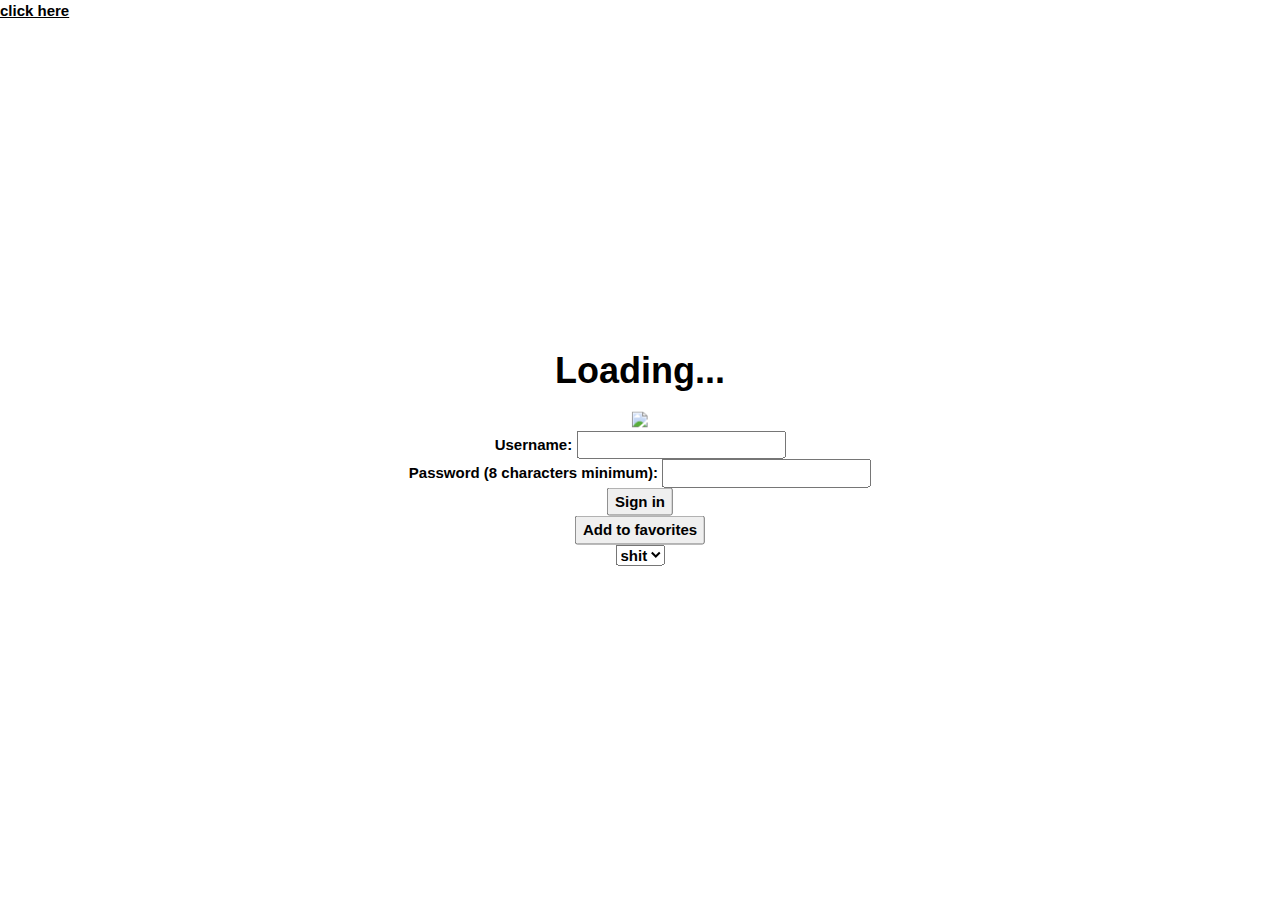
==== index.html @ 81b67aed "Update index.html" ====
<!DOCTYPE html>
<html>
  <head>
    
    <title>Loading...</title>
    <meta charset="UTF-8">
    <link rel="stylesheet" href="https://www.w3schools.com/w3css/4/w3.css">
    
      <style>
      
  body {
 background-image: url(img src="https://drive.google.com/1ZUnDlKl_yIkV4VnANwX6Ad-zDiMZbGzT");
}
     
      </style>
    
  </head>
  
  <body>
    
    <div class="w3-display-middle w3-center">
      
      <h1><b>Loading...<b></h1>
      
      <img src="https://gdurl.com/NK310">
      
  <div>
    <label for="username">Username:</label>
    <input type="text" id="username" name="username">
</div>

<div>
    <label for="pass">Password (8 characters minimum):</label>
    <input type="password" id="pass" name="password"
           minlength="8" required>
</div>

<input type="submit" value="Sign in">
    <div>
        <input class="favorite styled"
       type="button"
       value="Add to favorites">
        </div>
      <select>
        <option value="shit">shit</option>
        <option value="shit">shit</option>
        <option value="shit">shit</option>
        <option value="shit">shit</option>
        <option value="shit">shit</option>
        <option value="shit">shit</option>
        <option value="shit">shit</option>
        <option value="shit">shit</option>
        <option value="shit">shit</option>
        <option value="shit">shit</option>
        <option value="shit">shit</option>
        <option value="shit">shit</option>
        <option value="shit">shit</option>
        <option value="shit">shit</option>
      </select>
      
    </div>
    
        <a href="normfrog.github.io/test.html">click here</a>
        
  </body>
</html>
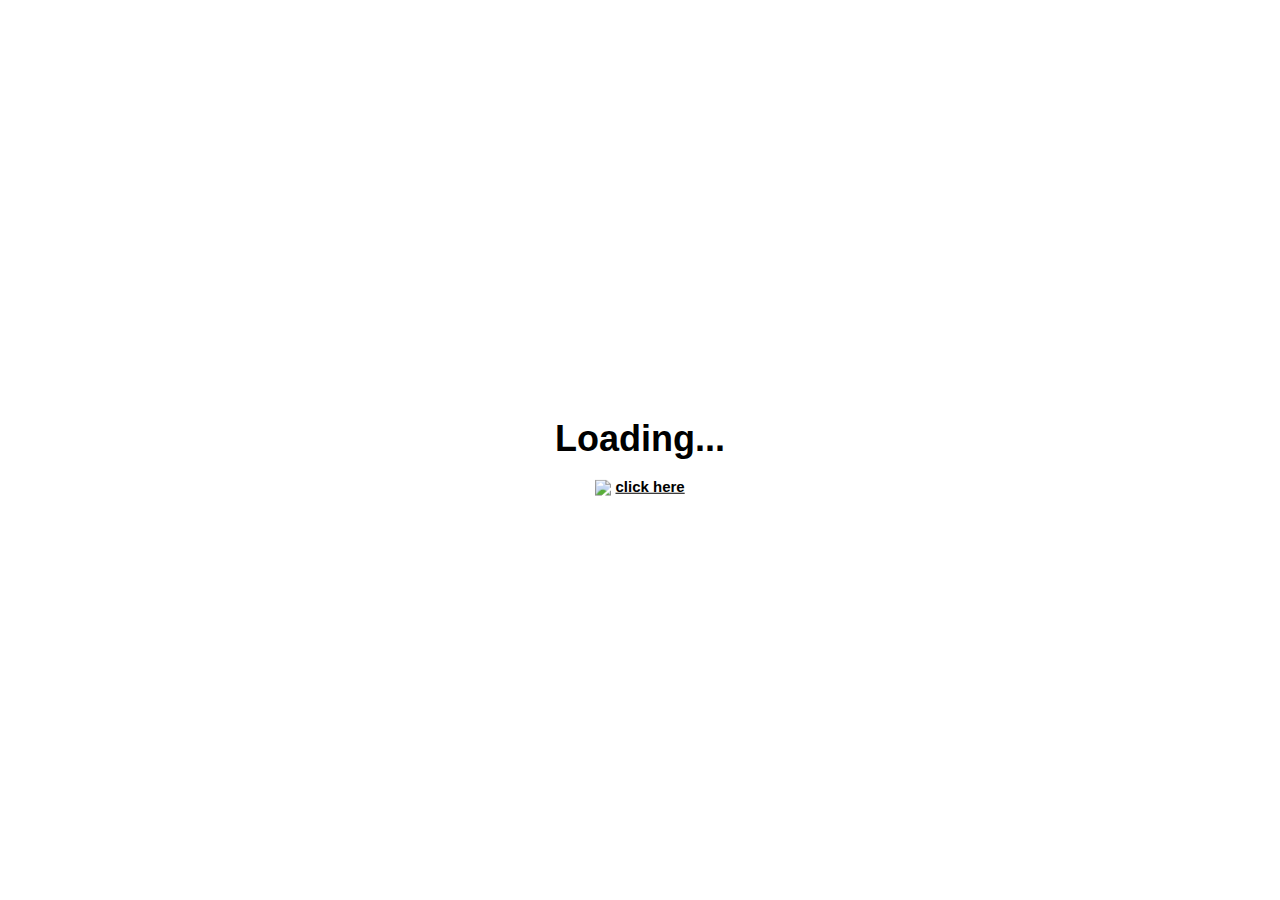
==== commit c9de9f18: "Update index.html" ====
--- a/index.html
+++ b/index.html
@@ -6,17 +6,15 @@
     <meta charset="UTF-8">
     <link rel="stylesheet" href="https://www.w3schools.com/w3css/4/w3.css">
     
-      <style>
-      
-  body {
- background-image: url(img src="https://drive.google.com/1ZUnDlKl_yIkV4VnANwX6Ad-zDiMZbGzT");
-}
-     
-      </style>
+    
     
   </head>
   
   <body>
+   
+    <video loop autoplay>
+    <source src="https://drive.google.com/uc?id=1ZUnDlKl_yIkV4VnANwX6Ad-zDiMZbGzT" type="video/webm">
+</video>
     
     <div class="w3-display-middle w3-center">
       
@@ -24,41 +22,7 @@
       
       <img src="https://gdurl.com/NK310">
       
-  <div>
-    <label for="username">Username:</label>
-    <input type="text" id="username" name="username">
-</div>
 
-<div>
-    <label for="pass">Password (8 characters minimum):</label>
-    <input type="password" id="pass" name="password"
-           minlength="8" required>
-</div>
-
-<input type="submit" value="Sign in">
-    <div>
-        <input class="favorite styled"
-       type="button"
-       value="Add to favorites">
-        </div>
-      <select>
-        <option value="shit">shit</option>
-        <option value="shit">shit</option>
-        <option value="shit">shit</option>
-        <option value="shit">shit</option>
-        <option value="shit">shit</option>
-        <option value="shit">shit</option>
-        <option value="shit">shit</option>
-        <option value="shit">shit</option>
-        <option value="shit">shit</option>
-        <option value="shit">shit</option>
-        <option value="shit">shit</option>
-        <option value="shit">shit</option>
-        <option value="shit">shit</option>
-        <option value="shit">shit</option>
-      </select>
-      
-    </div>
     
         <a href="normfrog.github.io/test.html">click here</a>
         
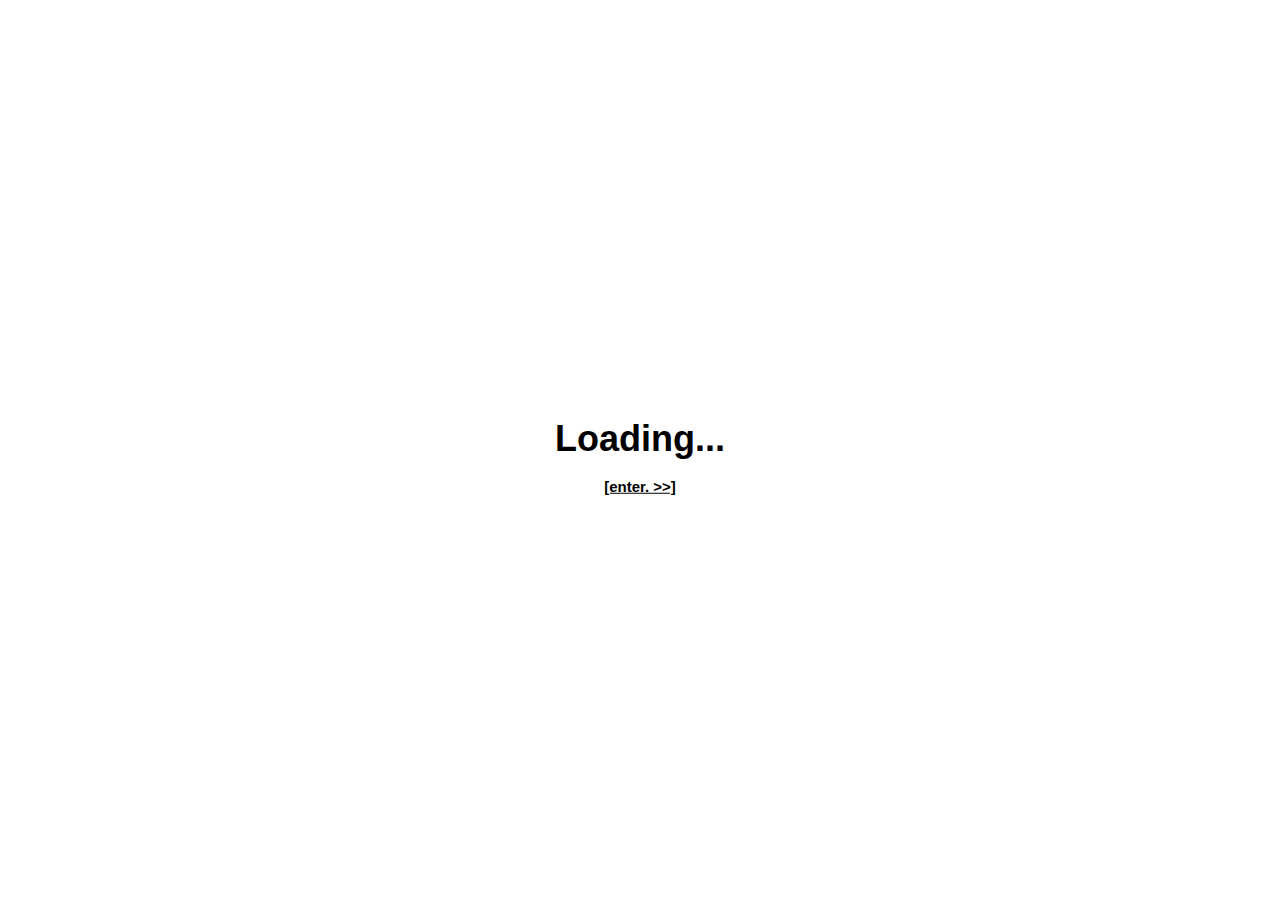
==== commit 3469d8b7: "Update index.html" ====
--- a/index.html
+++ b/index.html
@@ -20,11 +20,10 @@
       
       <h1><b>Loading...<b></h1>
       
-      <img src="https://gdurl.com/NK310">
-      
 
+<center>
     
-        <a href="normfrog.github.io/test.html">click here</a>
-        
+        <a href="normfrog.github.io/test.html">[enter. >>]</a>
+        </center>
   </body>
 </html>
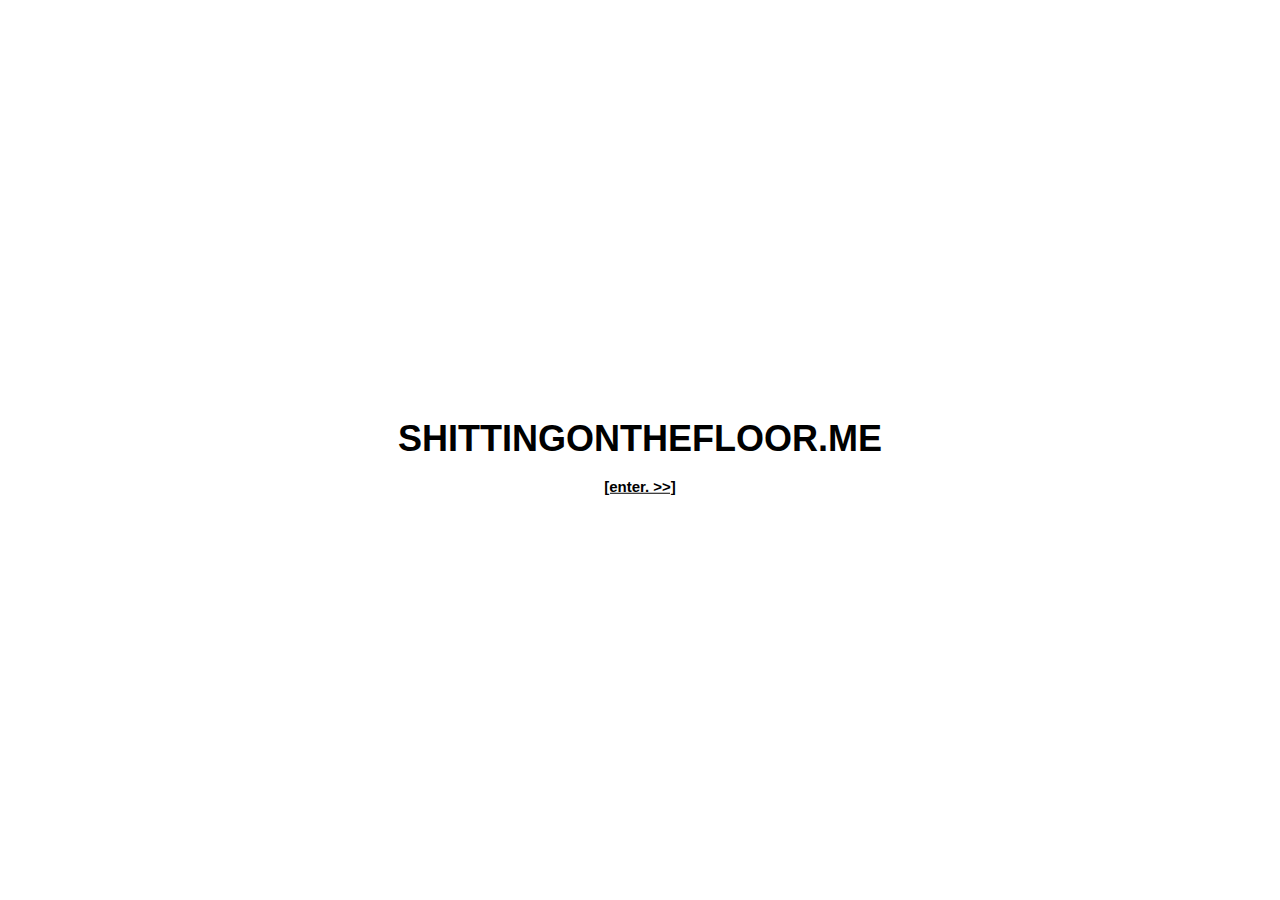
==== commit d4b800ec: "Update index.html" ====
--- a/index.html
+++ b/index.html
@@ -11,14 +11,15 @@
   </head>
   
   <body>
-   
+   <center>
     <video loop autoplay>
     <source src="https://drive.google.com/uc?id=1ZUnDlKl_yIkV4VnANwX6Ad-zDiMZbGzT" type="video/webm">
 </video>
+    </center>
     
     <div class="w3-display-middle w3-center">
       
-      <h1><b>Loading...<b></h1>
+      <h1><b>SHITTINGONTHEFLOOR.ME<b></h1>
       
 
 <center>
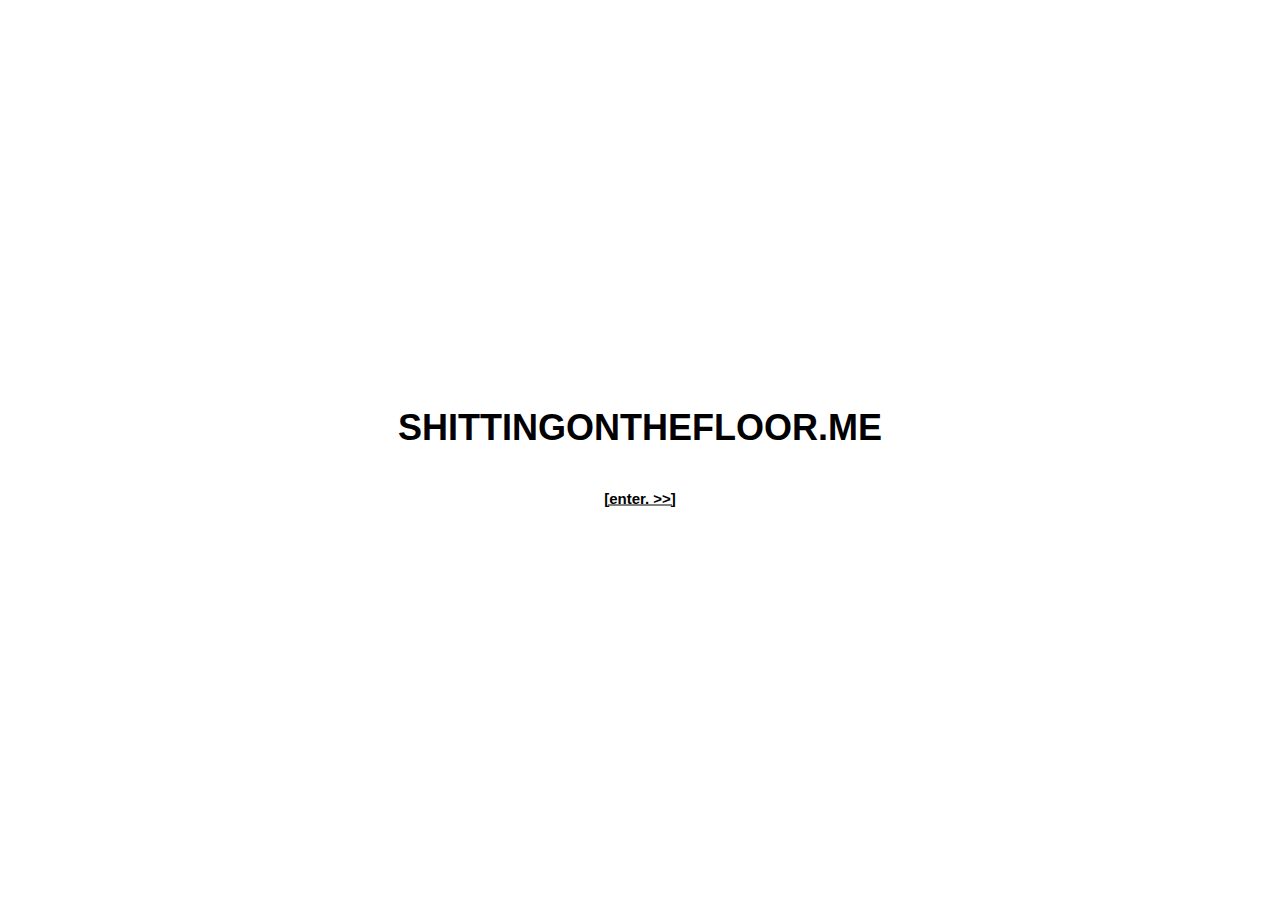
==== commit 5b2775d5: "Update index.html" ====
--- a/index.html
+++ b/index.html
@@ -11,20 +11,21 @@
   </head>
   
   <body>
-   <center>
-    <video loop autoplay>
-    <source src="https://drive.google.com/uc?id=1ZUnDlKl_yIkV4VnANwX6Ad-zDiMZbGzT" type="video/webm">
-</video>
-    </center>
-    
-    <div class="w3-display-middle w3-center">
+  
+     <style>
+div {
+  background-image: <source src="https://drive.google.com/uc?id=1ZUnDlKl_yIkV4VnANwX6Ad-zDiMZbGzT" type="video/webm">;
+}
+</style>  
+     
+   <div class="w3-display-middle w3-center">
       
-      <h1><b>SHITTINGONTHEFLOOR.ME<b></h1>
+     <center>
       
-
-<center>
-    
-        <a href="normfrog.github.io/test.html">[enter. >>]</a>
-        </center>
+       <h1><b>SHITTINGONTHEFLOOR.ME<b></h1>
+         </br>
+         <a href="normfrog.github.io/test.html">[enter. >>]</a>
+       
+         </center>
   </body>
 </html>
